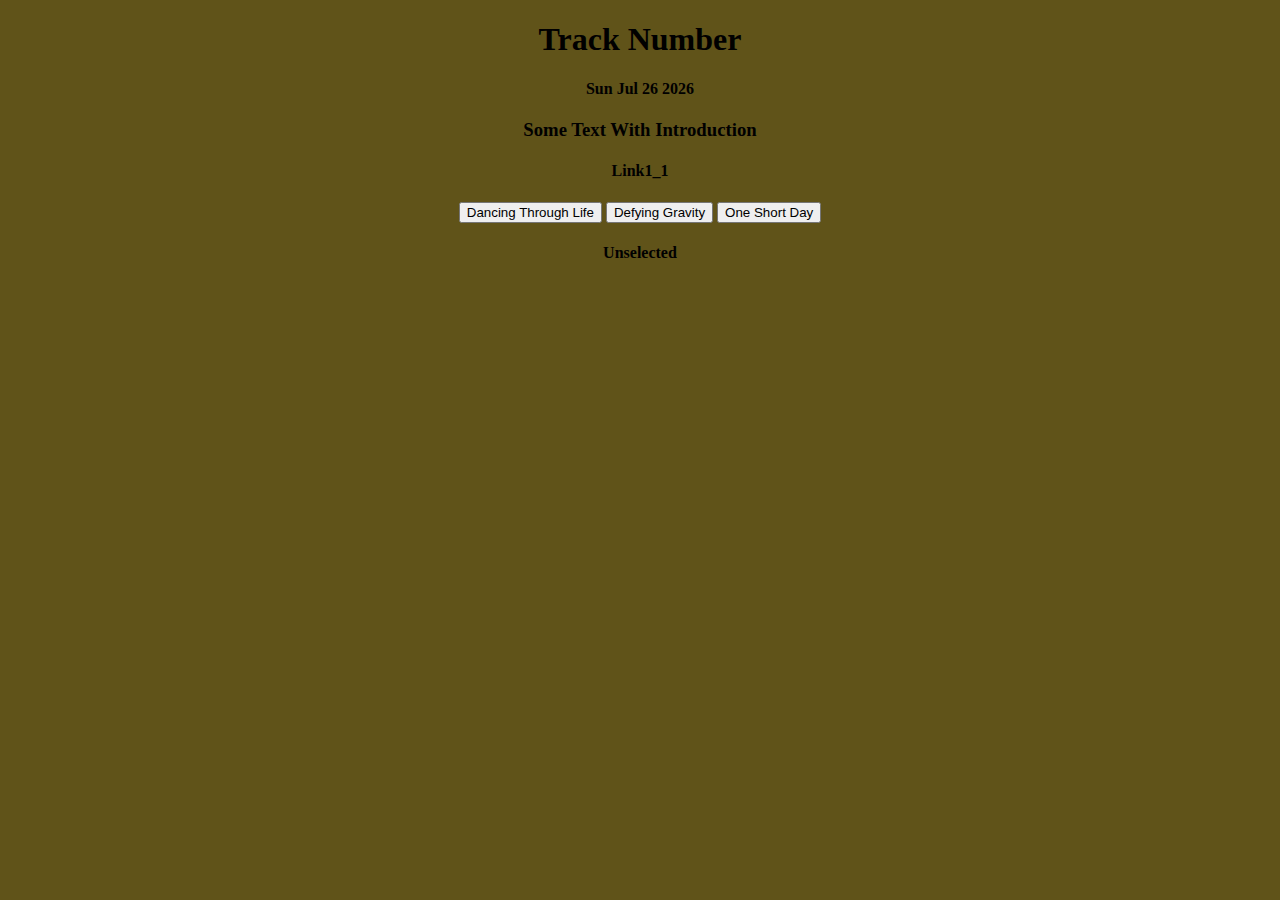
==== question.html @ a577c855 "basic quiz format done" ====
<!DOCTYPE html>
<html>
  <head>
    <title>Question Number</title>
    <script async src="./javascript/index.js"></script>
    <link rel="stylesheet" href="styles/styles.css" />
  </head>
  <body>
    <h1>Track Number</h1>
    <h4 id='date'></h4>
    <!-- <iframe width="50%" height="166" scrolling="no" frameborder="no" allow="autoplay" 
      src="https://w.soundcloud.com/player/?url=https%3A//api.soundcloud.com/tracks/2005975775&color=%23ff5500&auto_play=false&hide_related=true&show_comments=false&show_user=false&show_reposts=false&show_teaser=false">
    </iframe> -->

    <h3 id="intro">
      Some Text With Introduction
    </h3>

    <h4 id="link">
      Link1_1
    </h4>
    
    <div id="wrapper">
      <button id="Dancing Through Life1">
        Dancing Through Life
      </button>

      <button id="Defying Gravity2">
        Defying Gravity
      </button>

      <button id="One Short Day3">
        One Short Day
      </button>

    </div>

    <h4 id="status">
      Unselected
    </h4>
    
    
  </body>
</html>
---- styles/styles.css ----
body {
    text-align: center;
    background-color: #605319;
  }
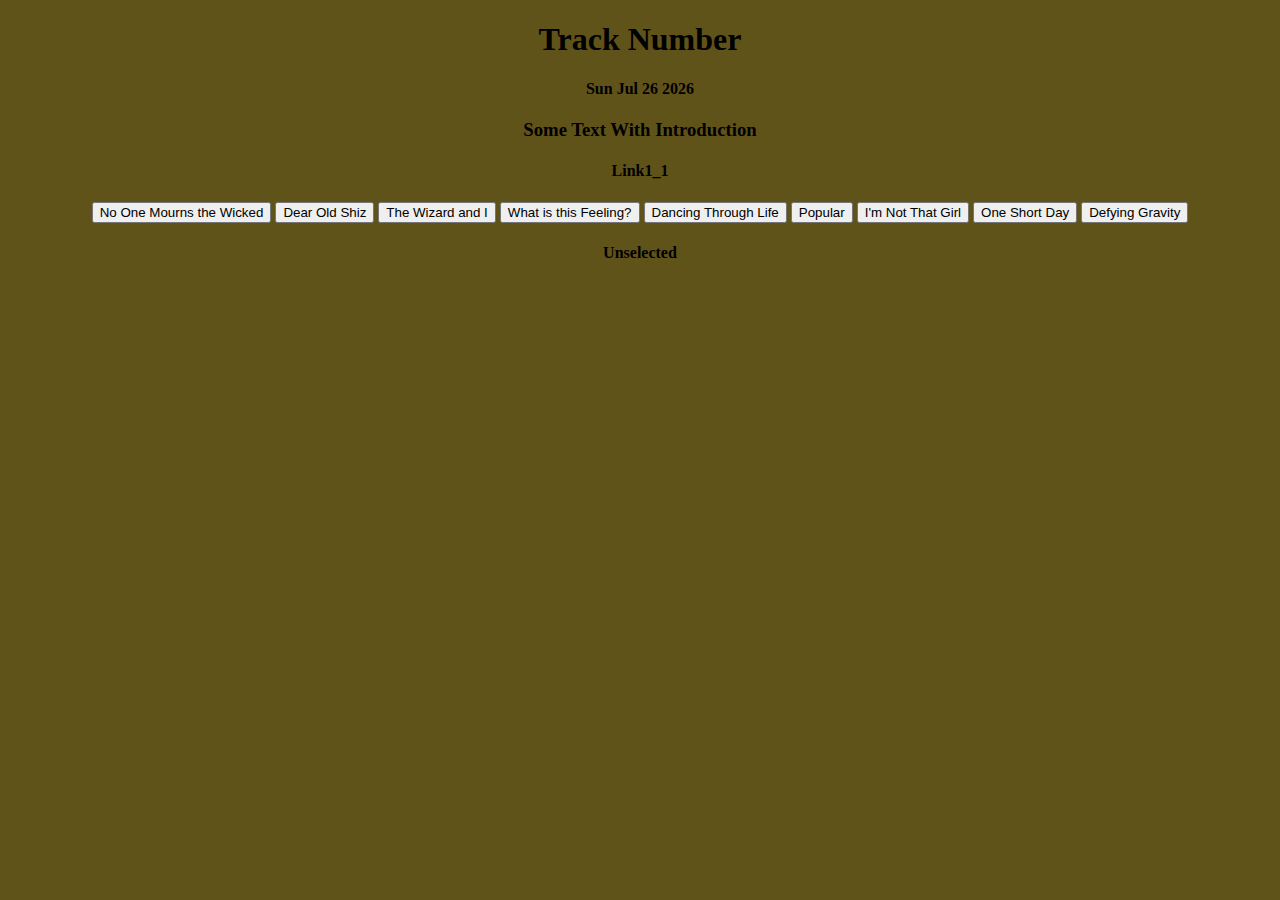
==== commit b5a8871c: "added track divs" ====
--- a/question.html
+++ b/question.html
@@ -2,7 +2,7 @@
 <html>
   <head>
     <title>Question Number</title>
-    <script async src="./javascript/index.js"></script>
+    <script async src="./javascript/index.js" defer></script>
     <link rel="stylesheet" href="styles/styles.css" />
   </head>
   <body>
@@ -21,16 +21,40 @@
     </h4>
     
     <div id="wrapper">
-      <button id="Dancing Through Life1">
+      <button id="No One Mourns the Wicked1">
+        No One Mourns the Wicked
+      </button>
+
+      <button id="Dear Old Shiz2">
+        Dear Old Shiz
+      </button>
+
+      <button id="The Wizard And I3">
+        The Wizard and I
+      </button>
+
+      <button id="What is This Feeling4">
+        What is this Feeling? 
+      </button>
+
+      <button id="Dancing Through Life5">
         Dancing Through Life
       </button>
 
-      <button id="Defying Gravity2">
-        Defying Gravity
+      <button id="Popular6">
+        Popular
       </button>
 
-      <button id="One Short Day3">
+      <button id="I'm Not That Girl7">
+        I'm Not That Girl
+      </button>
+
+      <button id="One Short Day8">
         One Short Day
+      </button>
+
+      <button id="Defying Gravity9">
+        Defying Gravity
       </button>
 
     </div>
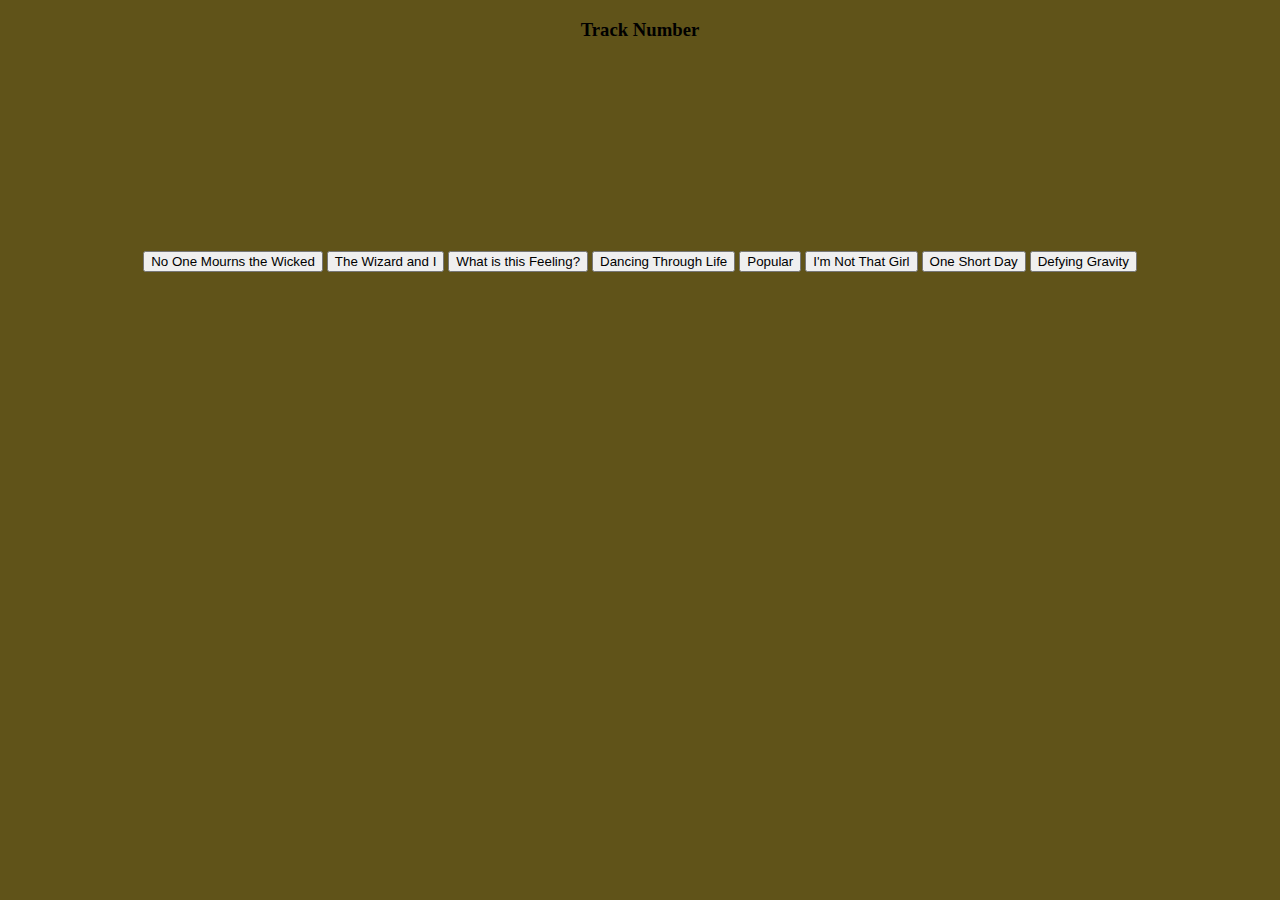
==== commit 8977d49b: "changes to names, format" ====
--- a/question.html
+++ b/question.html
@@ -6,62 +6,51 @@
     <link rel="stylesheet" href="styles/styles.css" />
   </head>
   <body>
-    <h1>Track Number</h1>
-    <h4 id='date'></h4>
-    <!-- <iframe width="50%" height="166" scrolling="no" frameborder="no" allow="autoplay" 
+    <h3>Track Number</h3>
+    <iframe id="sc link" width="50%" height="166" scrolling="no" frameborder="no" allow="autoplay" 
       src="https://w.soundcloud.com/player/?url=https%3A//api.soundcloud.com/tracks/2005975775&color=%23ff5500&auto_play=false&hide_related=true&show_comments=false&show_user=false&show_reposts=false&show_teaser=false">
-    </iframe> -->
+    </iframe>
 
-    <h3 id="intro">
-      Some Text With Introduction
-    </h3>
-
-    <h4 id="link">
-      Link1_1
+    <h4 id="status">
+      
     </h4>
     
     <div id="wrapper">
-      <button id="No One Mourns the Wicked1">
+      <button id="No One Mourns The Wicked">
         No One Mourns the Wicked
       </button>
 
-      <button id="Dear Old Shiz2">
-        Dear Old Shiz
-      </button>
-
-      <button id="The Wizard And I3">
+      <button id="The Wizard And I">
         The Wizard and I
       </button>
 
-      <button id="What is This Feeling4">
+      <button id="What Is This Feeling?">
         What is this Feeling? 
       </button>
 
-      <button id="Dancing Through Life5">
+      <button id="Dancing Through Life">
         Dancing Through Life
       </button>
 
-      <button id="Popular6">
+      <button id="Popular">
         Popular
       </button>
 
-      <button id="I'm Not That Girl7">
+      <button id="I'm Not That Girl">
         I'm Not That Girl
       </button>
 
-      <button id="One Short Day8">
+      <button id="One Short Day">
         One Short Day
       </button>
 
-      <button id="Defying Gravity9">
+      <button id="Defying Gravity">
         Defying Gravity
       </button>
 
     </div>
 
-    <h4 id="status">
-      Unselected
-    </h4>
+    
     
     
   </body>
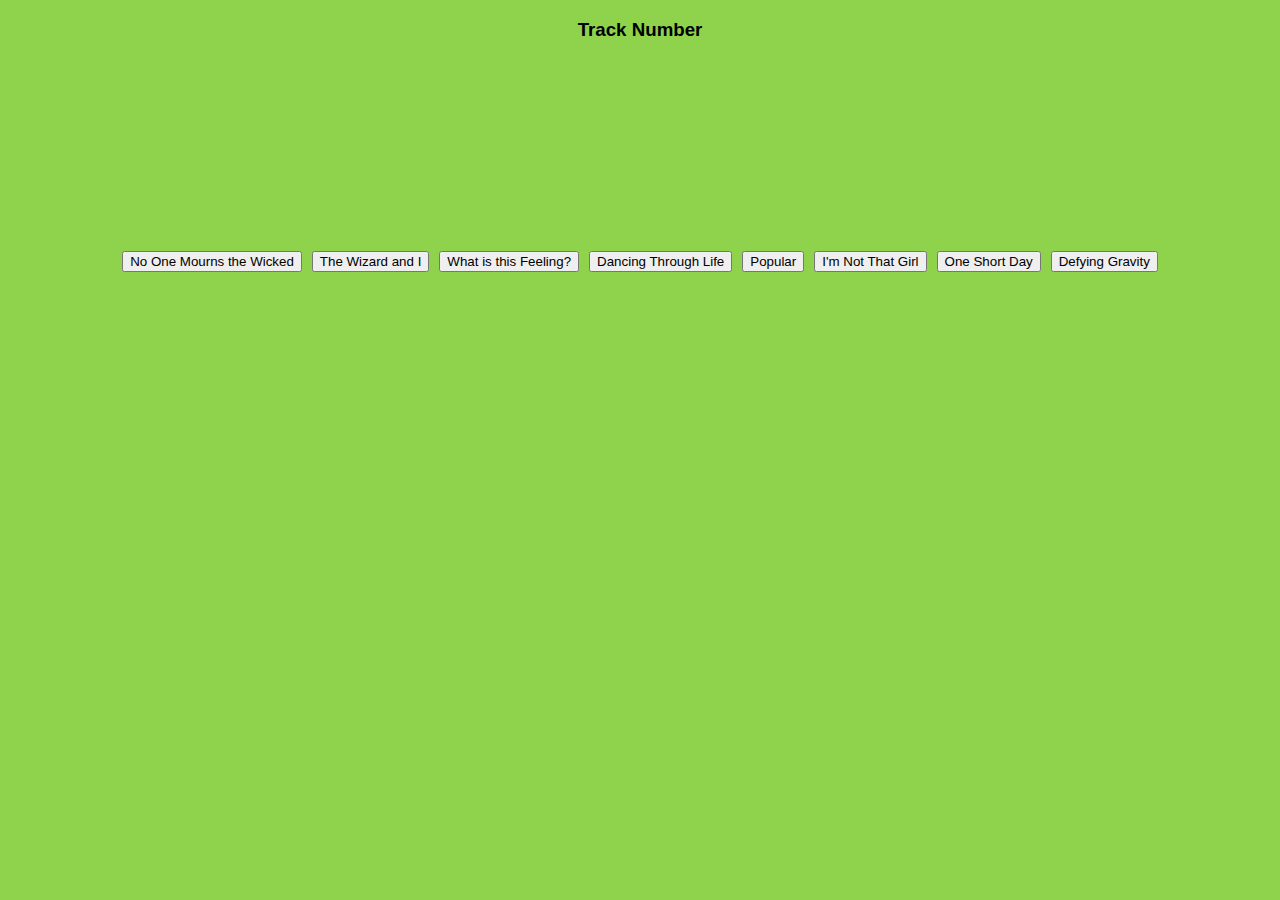
==== commit 06ada9c4: "added part2 and some styling" ====
--- a/question.html
+++ b/question.html
@@ -11,8 +11,7 @@
       src="https://w.soundcloud.com/player/?url=https%3A//api.soundcloud.com/tracks/2005975775&color=%23ff5500&auto_play=false&hide_related=true&show_comments=false&show_user=false&show_reposts=false&show_teaser=false">
     </iframe>
 
-    <h4 id="status">
-      
+    <h4 id="status">  
     </h4>
     
     <div id="wrapper">
@@ -50,7 +49,14 @@
 
     </div>
 
-    
+    <h4 id="final score">  
+    </h4>
+
+    <div id = "go again">
+      <h4 id="go again prompt">
+
+    </h4>
+    </div>
     
     
   </body>
--- a/styles/styles.css
+++ b/styles/styles.css
@@ -1,4 +1,24 @@
+html {
+  font-family: 'Helvetica';
+}
+
+div {
+  font-family: 'Helvetica';
+  justify-content: center;
+}
+
 body {
     text-align: center;
-    background-color: #605319;
-  }+    background-color: #8FD24B;
+    font-family: 'Helvetica';
+  }
+
+button {
+  font-family: inherit;
+}
+
+#wrapper {
+  display: flex;
+  flex-wrap: wrap;
+  gap: 10px; /* optional: add space between buttons */
+}